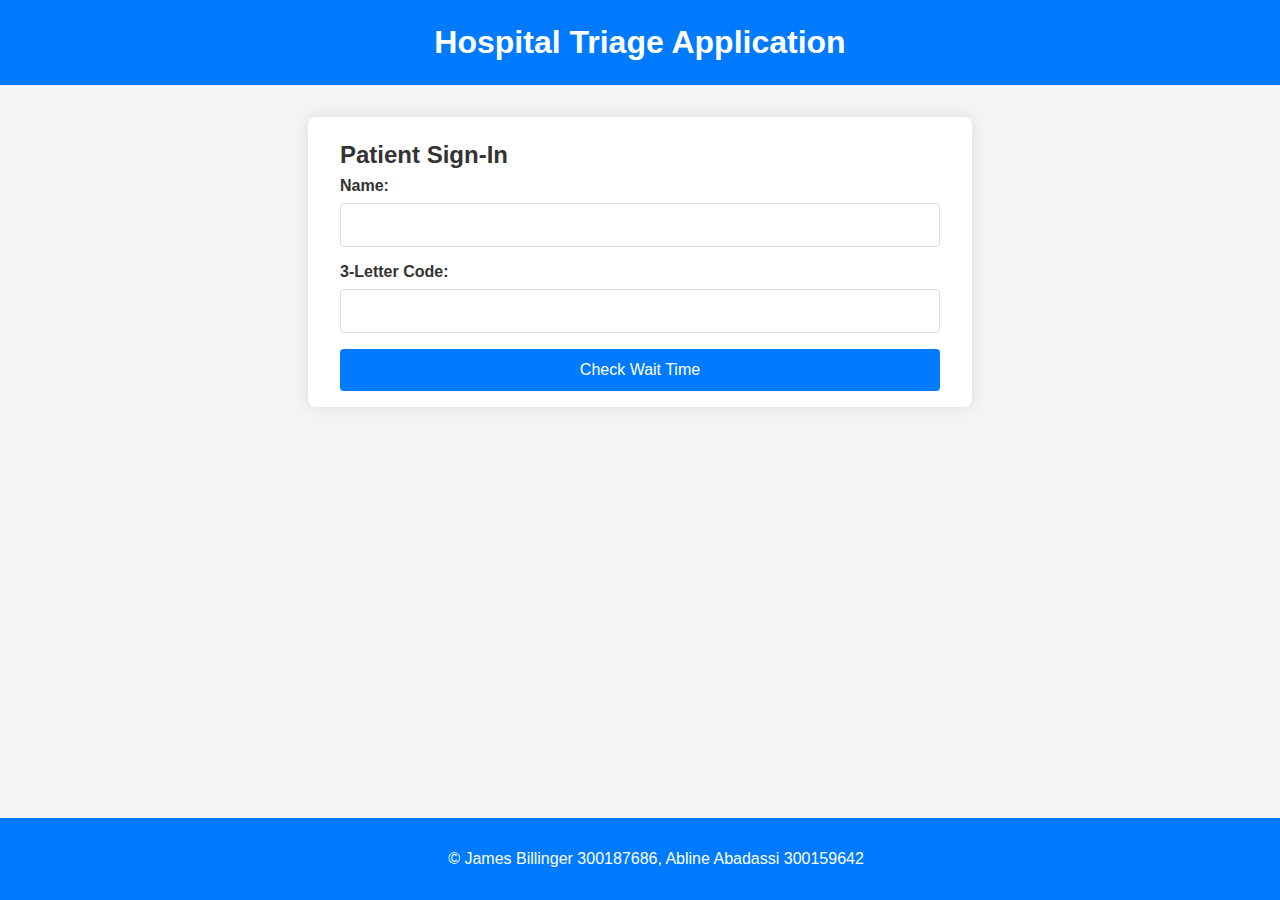
==== a4/index.html @ 2cfe84e8 "added a4" ====
<!DOCTYPE html>
<html lang="en">
<head>
    <meta charset="UTF-8">
    <meta name="viewport" content="width=device-width, initial-scale=1.0">
    <title>Hospital Triage Application</title>
    <link rel="stylesheet" href="styles.css">
</head>
<body>
    <header>
        <h1>Hospital Triage Application</h1>
    </header>
    <main>
        <section class="sign-in">
            <h2>Patient Sign-In</h2>
            <form action="patient_wait_time.php" method="post">
                <label for="name">Name:</label>
                <input type="text" id="name" name="name" required>
                
                <label for="code">3-Letter Code:</label>
                <input type="text" id="code" name="code" maxlength="3" required>
                
                <button type="submit">Check Wait Time</button>
            </form>
        </section>
    </main>
    <footer>
        <p>&copy; James Billinger 300187686, Abline Abadassi 300159642 </p>
    </footer>
    <script src="scripts.js"></script>
</body>
</html>
---- a4/styles.css ----
/* General Styles */
body {
    font-family: 'Arial', sans-serif;
    background-color: #f4f4f4;
    margin: 0;
    padding: 0;
    color: #333;
}

header {
    background-color: #007BFF;
    color: white;
    padding: 1rem;
    text-align: center;
}

h1, h2 {
    margin: 0;
    padding: 0.5rem 0;
}

main {
    padding: 2rem;
    display: flex;
    flex-direction: column;
    align-items: center;
}

section {
    background-color: white;
    padding: 1rem 2rem;
    margin-bottom: 1.5rem;
    border-radius: 8px;
    box-shadow: 0 0 15px rgba(0, 0, 0, 0.1);
    width: 100%;
    max-width: 600px;
}

form {
    display: flex;
    flex-direction: column;
}

label {
    margin-bottom: 0.5rem;
    font-weight: bold;
}

input[type="text"] {
    padding: 0.75rem;
    margin-bottom: 1rem;
    border: 1px solid #ddd;
    border-radius: 4px;
    font-size: 1rem;
}

button {
    padding: 0.75rem;
    background-color: #007BFF;
    color: white;
    border: none;
    border-radius: 4px;
    cursor: pointer;
    font-size: 1rem;
    transition: background-color 0.3s ease;
}

button:hover {
    background-color: #0056b3;
}

footer {
    text-align: center;
    padding: 1rem;
    background-color: #007BFF;
    color: white;
    position: fixed;
    bottom: 0;
    width: 100%;
}

table {
    width: 100%;
    border-collapse: collapse;
    margin-top: 1rem;
}

th, td {
    padding: 1rem;
    text-align: left;
    border-bottom: 1px solid #ddd;
}

th {
    background-color: #f4f4f4;
}

button.update-btn {
    background-color: #28a745;
    margin-right: 0.5rem;
}

button.delete-btn {
    background-color: #dc3545;
}

button.update-btn:hover {
    background-color: #218838;
}

button.delete-btn:hover {
    background-color: #c82333;
}

/* Responsive Styles */
@media (max-width: 768px) {
    section {
        width: 90%;
    }

    table, th, td {
        font-size: 0.9rem;
    }
}
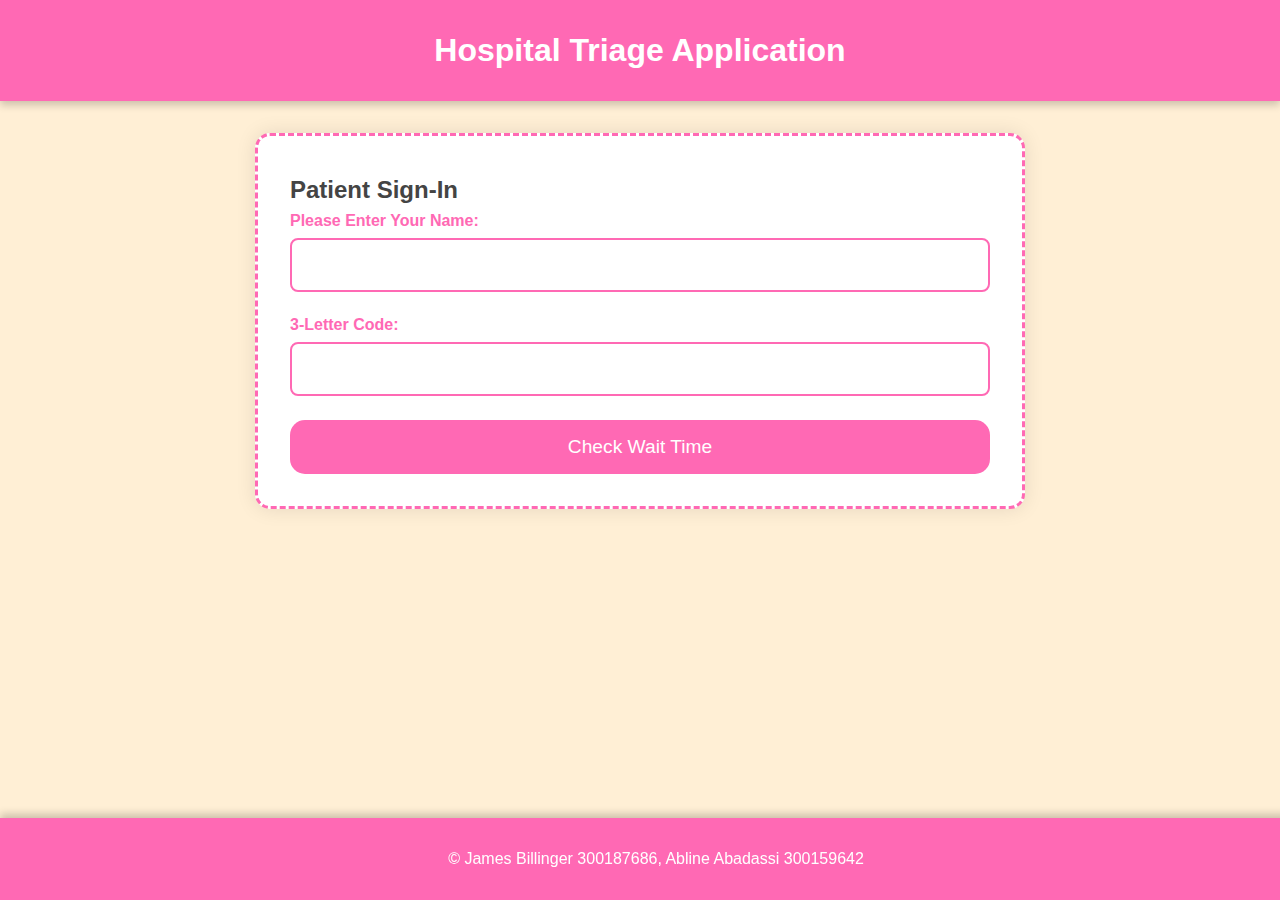
==== commit dc4dcf71: "minor fixes" ====
--- a/a4/index.html
+++ b/a4/index.html
@@ -14,7 +14,7 @@
         <section class="sign-in">
             <h2>Patient Sign-In</h2>
             <form action="patient_wait_time.php" method="post">
-                <label for="name">Name:</label>
+                <label for="name">Please Enter Your Name:</label>
                 <input type="text" id="name" name="name" required>
                 
                 <label for="code">3-Letter Code:</label>
--- a/a4/styles.css
+++ b/a4/styles.css
@@ -1,17 +1,18 @@
 /* General Styles */
 body {
-    font-family: 'Arial', sans-serif;
-    background-color: #f4f4f4;
+    font-family: 'Comic Sans MS', cursive, sans-serif;
+    background-color: #ffefd5;
     margin: 0;
     padding: 0;
-    color: #333;
+    color: #444;
 }
 
 header {
-    background-color: #007BFF;
+    background-color: #ff69b4;
     color: white;
-    padding: 1rem;
+    padding: 1.5rem;
     text-align: center;
+    box-shadow: 0 4px 8px rgba(0, 0, 0, 0.2);
 }
 
 h1, h2 {
@@ -28,12 +29,13 @@
 
 section {
     background-color: white;
-    padding: 1rem 2rem;
-    margin-bottom: 1.5rem;
-    border-radius: 8px;
-    box-shadow: 0 0 15px rgba(0, 0, 0, 0.1);
-    width: 100%;
-    max-width: 600px;
+    padding: 2rem;
+    margin-bottom: 2rem;
+    border-radius: 15px;
+    box-shadow: 0 0 20px rgba(0, 0, 0, 0.1);
+    width: 90%;
+    max-width: 700px;
+    border: 3px dashed #ff69b4;
 }
 
 form {
@@ -44,78 +46,88 @@
 label {
     margin-bottom: 0.5rem;
     font-weight: bold;
+    color: #ff69b4;
 }
 
 input[type="text"] {
-    padding: 0.75rem;
-    margin-bottom: 1rem;
-    border: 1px solid #ddd;
-    border-radius: 4px;
+    padding: 1rem;
+    margin-bottom: 1.5rem;
+    border: 2px solid #ff69b4;
+    border-radius: 8px;
     font-size: 1rem;
+    transition: border-color 0.3s ease;
+}
+
+input[type="text"]:focus {
+    border-color: #ff1493;
+    outline: none;
 }
 
 button {
-    padding: 0.75rem;
-    background-color: #007BFF;
+    padding: 1rem;
+    background-color: #ff69b4;
     color: white;
     border: none;
-    border-radius: 4px;
+    border-radius: 15px;
     cursor: pointer;
-    font-size: 1rem;
-    transition: background-color 0.3s ease;
+    font-size: 1.2rem;
+    transition: background-color 0.3s ease, transform 0.3s ease;
 }
 
 button:hover {
-    background-color: #0056b3;
+    background-color: #ff1493;
+    transform: translateY(-3px);
 }
 
 footer {
     text-align: center;
     padding: 1rem;
-    background-color: #007BFF;
+    background-color: #ff69b4;
     color: white;
     position: fixed;
     bottom: 0;
     width: 100%;
+    box-shadow: 0 -4px 8px rgba(0, 0, 0, 0.2);
 }
 
 table {
     width: 100%;
     border-collapse: collapse;
-    margin-top: 1rem;
+    margin-top: 1.5rem;
 }
 
 th, td {
     padding: 1rem;
     text-align: left;
-    border-bottom: 1px solid #ddd;
+    border-bottom: 2px solid #ff69b4;
+    color: #444;
 }
 
 th {
-    background-color: #f4f4f4;
+    background-color: #ffe4e1;
 }
 
 button.update-btn {
-    background-color: #28a745;
+    background-color: #32cd32;
     margin-right: 0.5rem;
 }
 
 button.delete-btn {
-    background-color: #dc3545;
+    background-color: #dc143c;
 }
 
 button.update-btn:hover {
-    background-color: #218838;
+    background-color: #228b22;
 }
 
 button.delete-btn:hover {
-    background-color: #c82333;
+    background-color: #b22222;
 }
 
 /* Responsive Styles */
 @media (max-width: 768px) {
     section {
-        width: 90%;
+        width: 100%;
     }
 
     table, th, td {
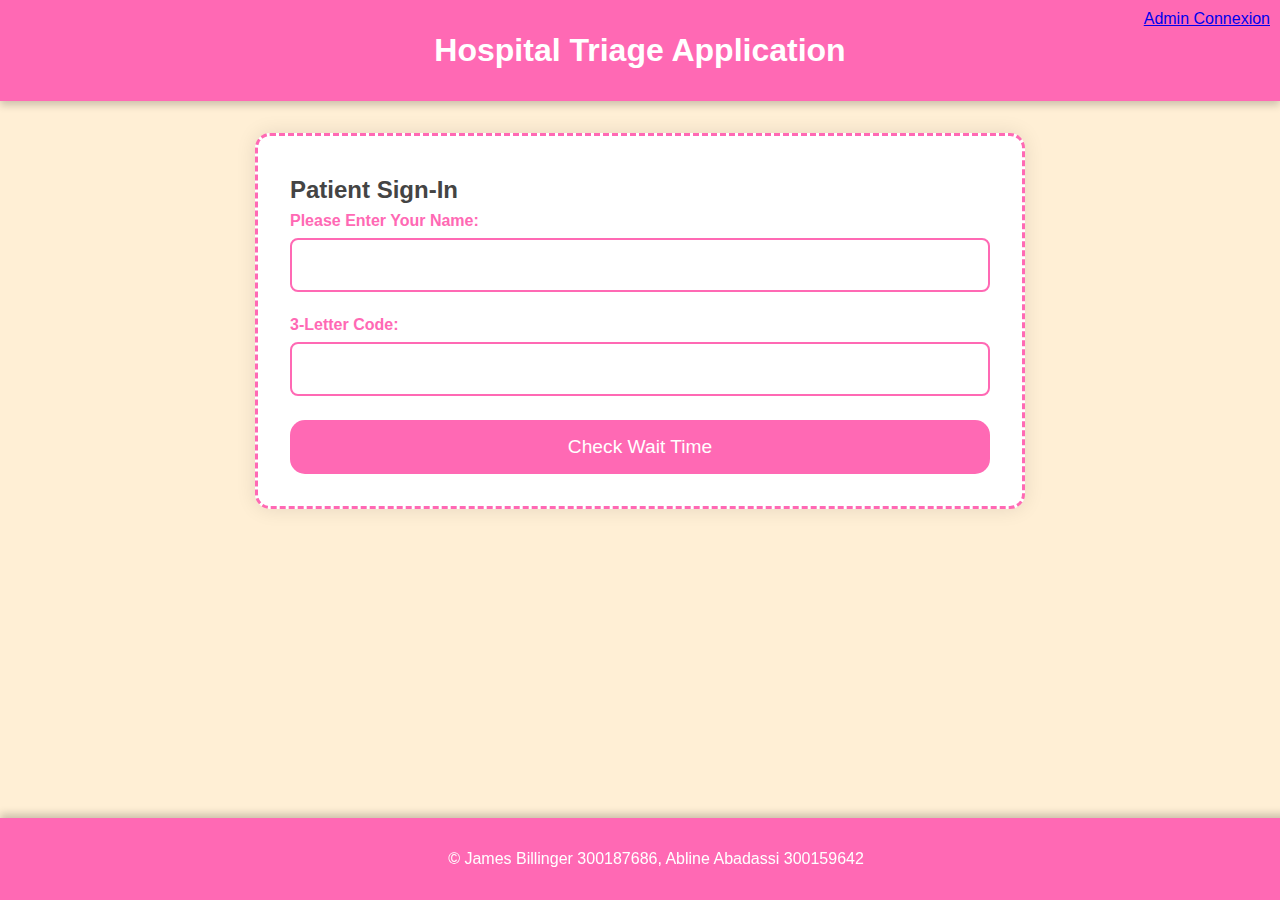
==== commit 11353f6e: "Added user interface" ====
--- a/a4/index.html
+++ b/a4/index.html
@@ -9,11 +9,12 @@
 <body>
     <header>
         <h1>Hospital Triage Application</h1>
+        <a href="admin.html" class="admin_link">Admin Connexion</a>
     </header>
     <main>
         <section class="sign-in">
             <h2>Patient Sign-In</h2>
-            <form action="patient_wait_time.php" method="post">
+            <form action="patient_wait_time.php" id="user-signin" method="post">
                 <label for="name">Please Enter Your Name:</label>
                 <input type="text" id="name" name="name" required>
                 
@@ -22,6 +23,9 @@
                 
                 <button type="submit">Check Wait Time</button>
             </form>
+            <div id="wait-time">
+                <!-- Wait time  -->
+            </div>
         </section>
     </main>
     <footer>
--- a/a4/styles.css
+++ b/a4/styles.css
@@ -1,4 +1,4 @@
-/* General Styles */
+
 body {
     font-family: 'Comic Sans MS', cursive, sans-serif;
     background-color: #ffefd5;
@@ -124,7 +124,6 @@
     background-color: #b22222;
 }
 
-/* Responsive Styles */
 @media (max-width: 768px) {
     section {
         width: 100%;
@@ -134,3 +133,9 @@
         font-size: 0.9rem;
     }
 }
+
+.admin_link {
+    position: absolute;
+    top: 10px;
+    right: 10px;
+}